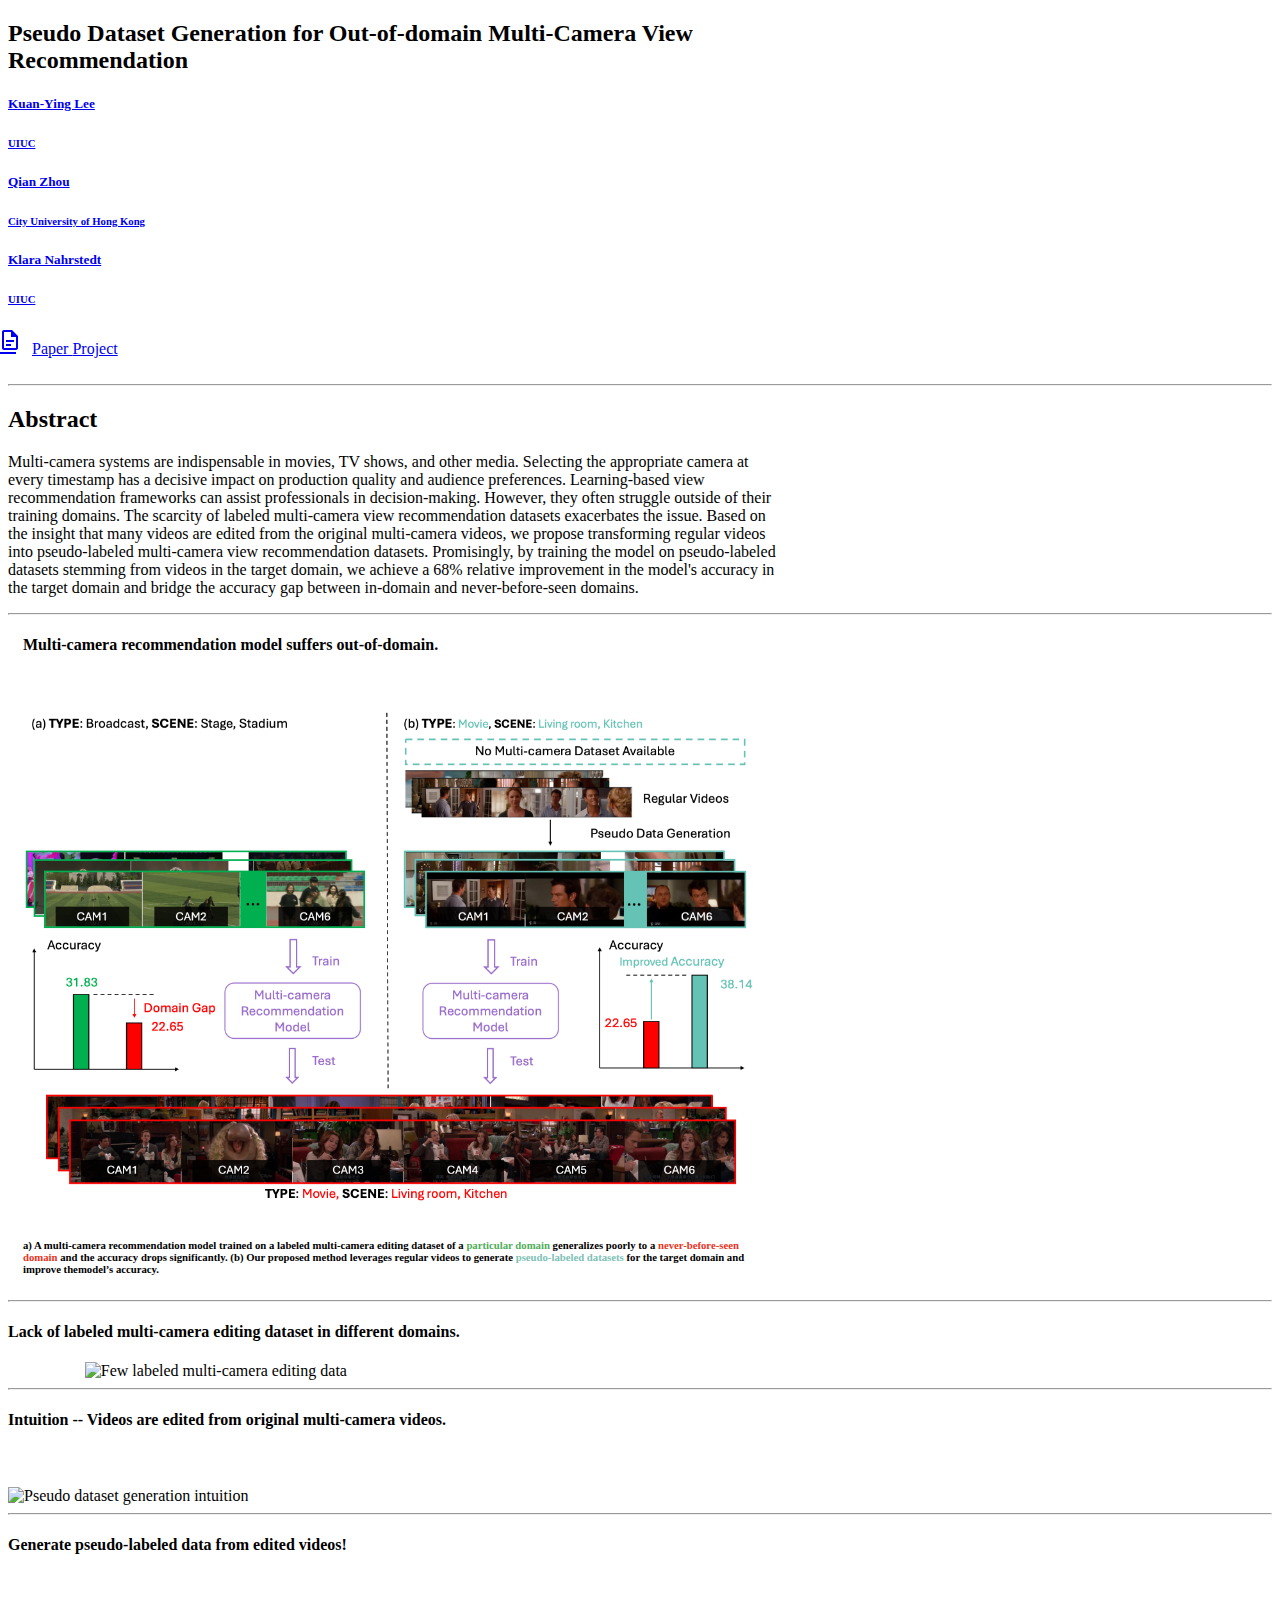
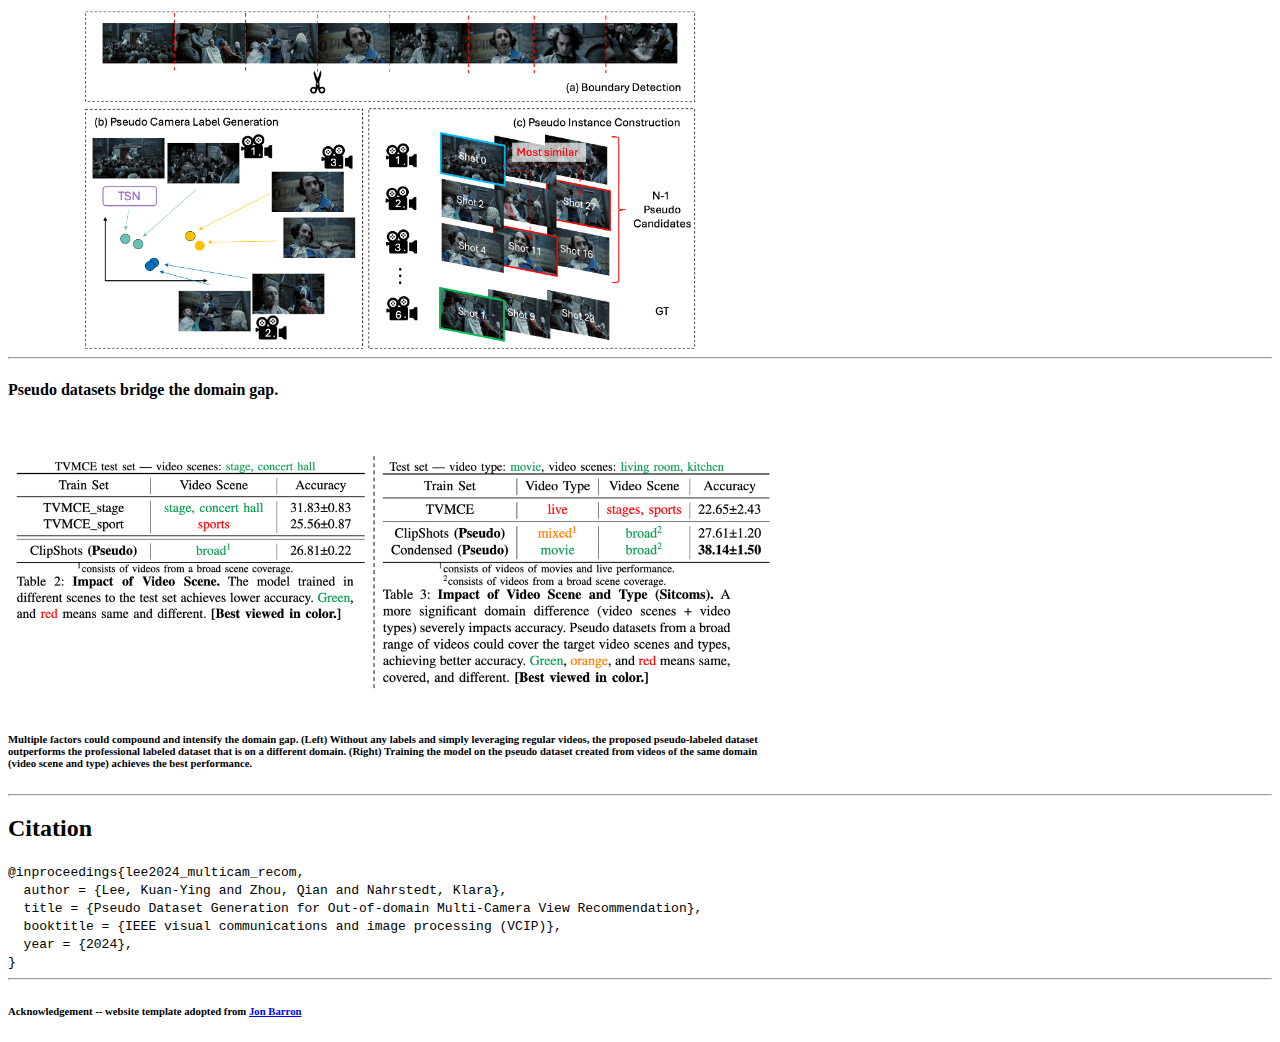
==== publication/VCIP24/index.html @ 1a76f182 "Add VCIP'24 project page" ====
<!DOCTYPE html>
<html class=" w-mod-ix"><head><meta http-equiv="Content-Type" content="text/html; charset=UTF-8"><style>.wf-force-outline-none[tabindex="-1"]:focus{outline:none;}</style>

    <style>
        .center {
            display:block;
            margin-left: auto;
            margin-right: auto;
        }
        ol {
            list-style-type: upper-roman;
            list-style-position: inside;
        }
    </style>

    <!-- Google tag (gtag.js) -->
    <script async="" src="./page_files/js"></script>
    <script>
    window.dataLayer = window.dataLayer || [];
    function gtag(){dataLayer.push(arguments);}
    gtag('js', new Date());

    gtag('config', 'G-XB3PR2Y1TQ');
    </script>

    
    <meta name="viewport" content="width=device-width, initial-scale=1.0, shrink-to-fit=no">
    <title>Pseudo Dataset Generation for Out-of-domain Multi-Camera View Recommendation</title>
    <link rel="stylesheet" href="./page_files/bootstrap.min.css">
    <link href="./page_files/css" rel="stylesheet" type="text/css">
    <link rel="stylesheet" href="./page_files/Highlight-Clean.css">
    <link rel="stylesheet" href="./page_files/styles.css">

    <!-- <link rel="apple-touch-icon" sizes="180x180" href="https://dreamfusion3d.github.io/apple-touch-icon.png"> -->
    <!-- <link rel="icon" type="image/png" sizes="32x32" href="https://dreamfusion3d.github.io/favicon-32x32.png"> -->
    <!-- <link rel="icon" type="image/png" sizes="16x16" href="https://dreamfusion3d.github.io/favicon-16x16.png"> -->
    <!-- <link rel="manifest" href="https://dreamfusion3d.github.io/site.webmanifest"> -->

    <meta property="og:site_name" content="Do Pre-trained Models Benefit Equally in Continual Learning?">
    <meta property="og:type" content="video.other">
    <meta property="og:title" content="Do Pre-trained Models Benefit Equally in Continual Learning?">
    <meta property="og:description" content="Do Pre-trained Models Benefit Equally in Continual Learning?, 2023.">
    <!-- <meta property="og:url" content="https://dreamfusion3d.github.io/"> -->
    <!-- <meta property="og:image" content="https://dreamfusion3d.github.io/assets/images/dreamfusion_samples.png"> -->

    <!-- <meta property="article:publisher" content="https://dreamfusion3d.github.io/"> -->
    <!-- <meta name="twitter:card" content="summary_large_image"> -->
    <!-- <meta name="twitter:title" content="Do Pre-trained Models Benefit Equally in Continual Learning?"> -->
    <!-- <meta name="twitter:description" content="We combine neural rendering with a multi-modal text-to-2D image diffusion generative model to synthesize diverse 3D objects from text."> -->
    <!-- <meta name="twitter:url" content="https://dreamfusion3d.github.io/"> -->
    <!-- <meta name="twitter:image" content="https://dreamfusion3d.github.io/assets/images/dreamfusion_samples.png"> -->
    <!-- <meta name="twitter:site" content="" /> -->

    <script src="./page_files/video_comparison.js"></script>
    <script type="module" src="./page_files/model-viewer.min.js"></script>
</head>

<body data-new-gr-c-s-check-loaded="14.1086.0" data-gr-ext-installed="">
    <div class="highlight-clean" style="padding-bottom: 10px;">
        <div class="container" style="max-width: 768px;">
            <h2 class="text-center">Pseudo Dataset Generation for Out-of-domain Multi-Camera View Recommendation</h2>
        </div>
        <div class="container" style="max-width: 768px;">
            <div class="row authors">
                <div class="col-sm-4">
                    <h5 class="text-center"><a class="text-center" href="https://www.linkedin.com/in/eric-lee-7070a67b/">Kuan-Ying Lee</a></h5>
                    <h6 class="text-center"><a class="text-center" href="https://illinois.edu/">UIUC</a></h6>
                </div>
                <div class="col-sm-4">
                    <h5 class="text-center"><a class="text-center" href="https://scholar.google.com/citations?user=jrGRNJUAAAAJ&hl=en">Qian Zhou</a></h5>
                    <h6 class="text-center"><a class="text-center" href="https://www.cityu.edu.hk/">City University of Hong Kong</a></h6>
                </div>
                <div class="col-sm-4">
                    <h5 class="text-center"><a class="text-center" href="https://siebelschool.illinois.edu/about/people/faculty/klara">Klara Nahrstedt</a></h5>
                    <h6 class="text-center"><a class="text-center" href="https://illinois.edu/">UIUC</a></h6>
                </div>
            </div>    
        </div>
        <div class="buttons" style="margin-bottom: 8px;">
            <a class="btn btn-light" role="button" href="https://arxiv.org/abs/2210.15701">
                <svg style="width:24px;height:24px;margin-left:-12px;margin-right:12px" viewBox="0 0 24 24">
                    <path fill="currentColor" d="M16 0H8C6.9 0 6 .9 6 2V18C6 19.1 6.9 20 8 20H20C21.1 20 22 19.1 22 18V6L16 0M20 18H8V2H15V7H20V18M4 4V22H20V24H4C2.9 24 2 23.1 2 22V4H4M10 10V12H18V10H10M10 14V16H15V14H10Z"></path>
                </svg>Paper
            </a>
            <a class="btn btn-light" role="button" href="https://eric11220.github.io/publication/VCIP24/">
                <svg style="visibility:hidden;width:0px;height:24px;margin-left:-12px;margin-right:12px" width="0px" height="24px" viewBox="0 0 375 531">
                    <polygon stroke="#000000" points="0.5,0.866 459.5,265.87 0.5,530.874 "></polygon>
                </svg>Project
            </a>
            <!--
            <a class="btn btn-light" role="button" href="https://github.com/eric11220/pretrained-models-in-CL">
                <svg style="visibility:hidden;width:0px;height:24px;margin-left:-12px;margin-right:12px" width="0px" height="24px" viewBox="0 0 375 531">
                    <polygon stroke="#000000" points="0.5,0.866 459.5,265.87 0.5,530.874 "></polygon>
                </svg>GitHub
            </a>
            -->
        </div>
    </div>
    <!-- <hr class="divider">
        <div class="container" style="max-width: 768px;">
            <h2><b>Teaser</b></h2>
            <div>
                <img style="display:inline-block;" width="100%%" src="images/teaser.png">
            </div>
        </div>
    -->
    <hr class="divider">
    <div class="container" style="max-width: 768px;">
        <div class="row">
            <div class="col-md-12">
                <h2>Abstract</h2>
                <p>
                    <!-- <strong> -->
                    Multi-camera systems are indispensable in movies, TV shows, and other media. Selecting the appropriate camera at every timestamp has a decisive impact on production quality and audience preferences. Learning-based view recommendation frameworks can assist professionals in decision-making. However, they often struggle outside of their training domains. The scarcity of labeled multi-camera view recommendation datasets exacerbates the issue. Based on the insight that many videos are edited from the original multi-camera videos, we propose transforming regular videos into pseudo-labeled multi-camera view recommendation datasets. Promisingly, by training the model on pseudo-labeled datasets stemming from videos in the target domain, we achieve a 68% relative improvement in the model's accuracy in the target domain and bridge the accuracy gap between in-domain and never-before-seen domains.
                    <!-- </strong> -->
                </p>
            </div>
        </div>
    </div>
    <hr class="divider">
    <div class="container" style="max-width: 768px;">
        <div class="row" style="padding: 0px 15px 0px 15px;">
            <div class="col-md-12">
                <h4 class="text-center">Multi-camera recommendation model suffers out-of-domain.</h4>
            </div>
            <br><br>
            <div>
                <img src="images/teaser.png" alt="Multi-camera editing model performs poorly out-of-domain." style="max-width: 100%;">
            </div>
            <h6 class="caption">
                a) A multi-camera recommendation model trained on a labeled multi-camera editing dataset of a <span style="color:rgb(79,173,91);"> particular domain </span> generalizes poorly to a <span style="color:rgb(234,51,35);"> never-before-seen domain </span> and the accuracy drops significantly. (b) Our proposed method leverages regular videos to generate <span style="color:rgb(125,193,182);"> pseudo-labeled datasets </span> for the target domain and improve themodel’s accuracy.
            </h6>
        </div>
    </div>
    <hr class="divider">
    <div class="container" style="max-width: 768px;">
        <div class="row">
            <div class="col-md-12">
                <h4 class="text-center">Lack of labeled multi-camera editing dataset in different domains.</h4>
            </div>
            <div>
                <img class="center" src="images/lack_of_data.png" alt="Few labeled multi-camera editing data" style="max-width: 80%;">
            </div>
        </div>
    </div>
    <hr class="divider">
    <div class="container" style="max-width: 768px;">
        <div class="row">
            <div class="col-md-12">
                <h4 class="text-center"><strong>Intuition</strong> -- Videos are edited from original multi-camera videos.</h4>
            </div><br><br>
            <div>
                <img class="center" src="images/intuition.png" alt="Pseudo dataset generation intuition" style="max-width: 100%;">
            </div>
        </div>
    </div>

    <hr class="divider">
    <div class="container" style="max-width: 768px;">
        <div class="row">
            <div class="col-md-12">
                <h4 class="text-center">Generate pseudo-labeled data from edited videos!</h4>
            </div><br><br>
            <div>
                <img class="center" src="images/pseudo_dataset.png" alt="Pseudo dataset generation pipeline" style="max-width: 80%;">
            </div>
        </div>
    </div>

    <hr class="divider">
    <div class="container" style="max-width: 768px;">
        <div class="row">
            <div class="col-md-12">
                <h4 class="text-center">Pseudo datasets bridge the domain gap.</h4>
            </div><br><br>
            <div>
                <img class="center" src="images/comp_w_baseline.png" alt="Comparison without pseudo dataset" style="max-width: 100%;">
                <br>
            </div>
            <h6 class="caption">
                Multiple factors could compound and intensify the domain gap.
                <span style="font-weight:bold;">(Left)</span> Without any labels and simply leveraging regular videos,
                the proposed pseudo-labeled dataset outperforms the professional labeled dataset that is on a different domain.
                <span style="font-weight:bold;">(Right)</span> Training the model on the pseudo dataset created from videos of the same domain (video scene and type) achieves the best performance.
            </h6>
        </div>
    </div>

    <hr class="divider">

    <!-- Citation -->
    <div class="container" style="max-width: 768px;">
        <div class="row">
            <div class="col-md-12">
                <h2>Citation</h2>
                <code style="font-size: 13px">
                    @inproceedings{lee2024_multicam_recom,<br>
                        &nbsp; author = {Lee, Kuan-Ying and Zhou, Qian and Nahrstedt, Klara},<br>
                        &nbsp; title  = {Pseudo Dataset Generation for Out-of-domain Multi-Camera View Recommendation},<br>
                        &nbsp; booktitle = {IEEE visual communications and image processing (VCIP)},<br>
                        &nbsp; year   = {2024},<br>
                    }
                </code>
            </div>
        </div>
    </div>

    <hr class="divider">
    <div class="container" style="max-width: 768px;">
        <h6 class="text-center">Acknowledgement -- website template adopted from <a class="text-center" href="https://jonbarron.info/">Jon Barron</a></h6>
    </div>

    <script src="./page_files/polyfill.js"></script>
    <script src="./page_files/yall.js"></script>
    <script>
        yall(
            {
                observeChanges: true
            }
        );
    </script>
    <script src="./page_files/scripts.js"></script>
    <script src="./page_files/jquery.min.js"></script>
    <script src="./page_files/bootstrap.bundle.min.js"></script>
    <script src="./page_files/webflow.fd002feec.js"></script>
    <!-- Import the component -->


</body><grammarly-desktop-integration data-grammarly-shadow-root="true"></grammarly-desktop-integration></html>
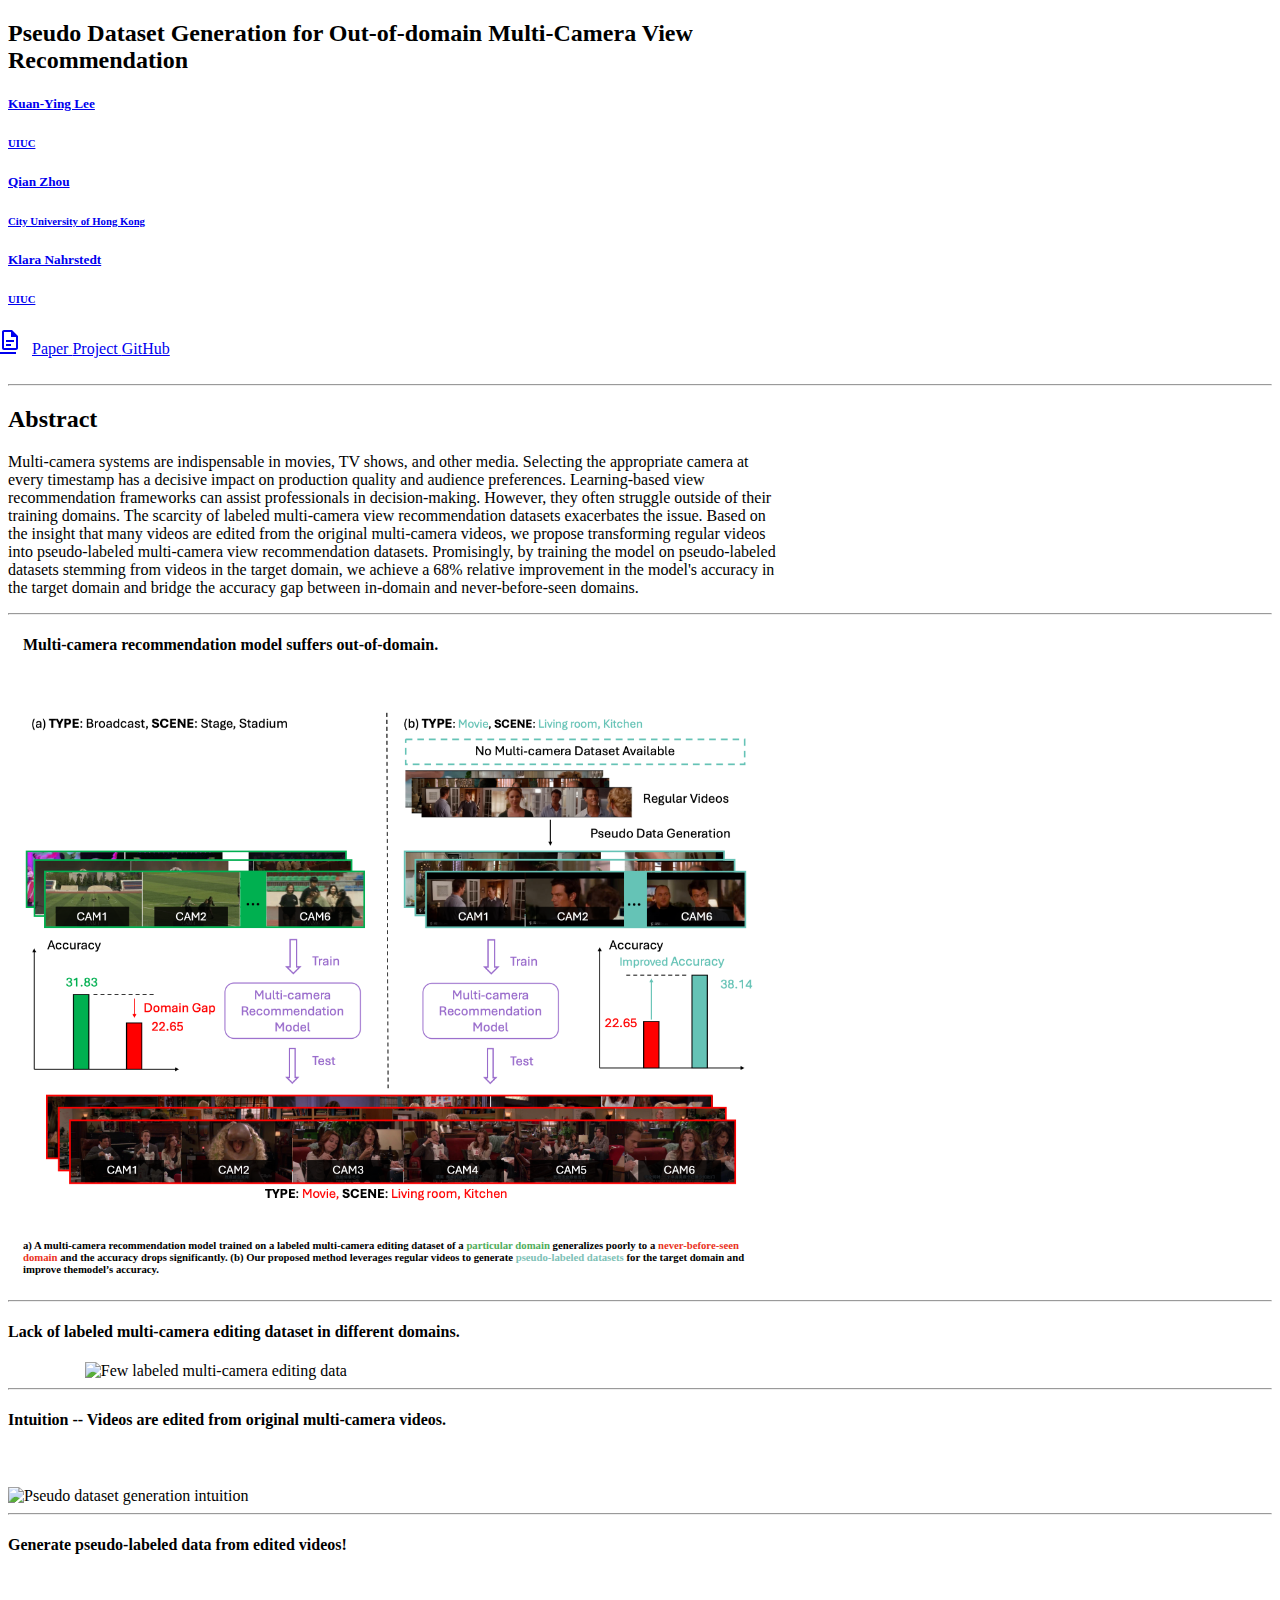
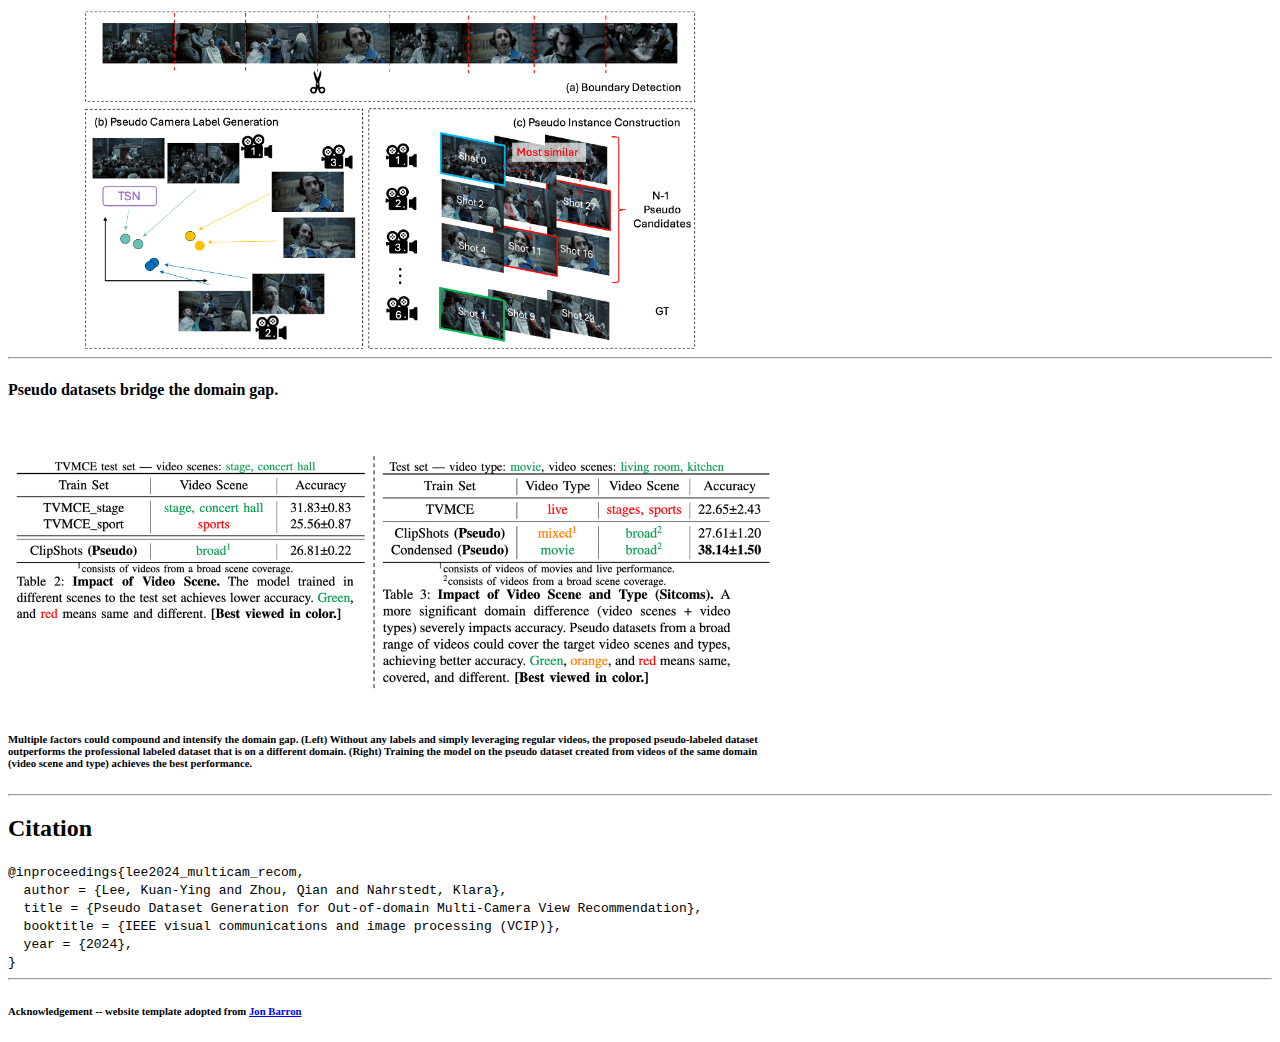
==== commit c2942d57: "update project and paper url for VCIP'24 publication" ====
--- a/publication/VCIP24/index.html
+++ b/publication/VCIP24/index.html
@@ -77,7 +77,7 @@
             </div>    
         </div>
         <div class="buttons" style="margin-bottom: 8px;">
-            <a class="btn btn-light" role="button" href="https://arxiv.org/abs/2210.15701">
+            <a class="btn btn-light" role="button" href="https://arxiv.org/abs/2410.13585">
                 <svg style="width:24px;height:24px;margin-left:-12px;margin-right:12px" viewBox="0 0 24 24">
                     <path fill="currentColor" d="M16 0H8C6.9 0 6 .9 6 2V18C6 19.1 6.9 20 8 20H20C21.1 20 22 19.1 22 18V6L16 0M20 18H8V2H15V7H20V18M4 4V22H20V24H4C2.9 24 2 23.1 2 22V4H4M10 10V12H18V10H10M10 14V16H15V14H10Z"></path>
                 </svg>Paper
@@ -87,13 +87,11 @@
                     <polygon stroke="#000000" points="0.5,0.866 459.5,265.87 0.5,530.874 "></polygon>
                 </svg>Project
             </a>
-            <!--
-            <a class="btn btn-light" role="button" href="https://github.com/eric11220/pretrained-models-in-CL">
+            <a class="btn btn-light" role="button" href="https://github.com/eric11220/Pseudo-Dataset-for-OOD-Multi-Camera-Editing">
                 <svg style="visibility:hidden;width:0px;height:24px;margin-left:-12px;margin-right:12px" width="0px" height="24px" viewBox="0 0 375 531">
                     <polygon stroke="#000000" points="0.5,0.866 459.5,265.87 0.5,530.874 "></polygon>
                 </svg>GitHub
             </a>
-            -->
         </div>
     </div>
     <!-- <hr class="divider">
